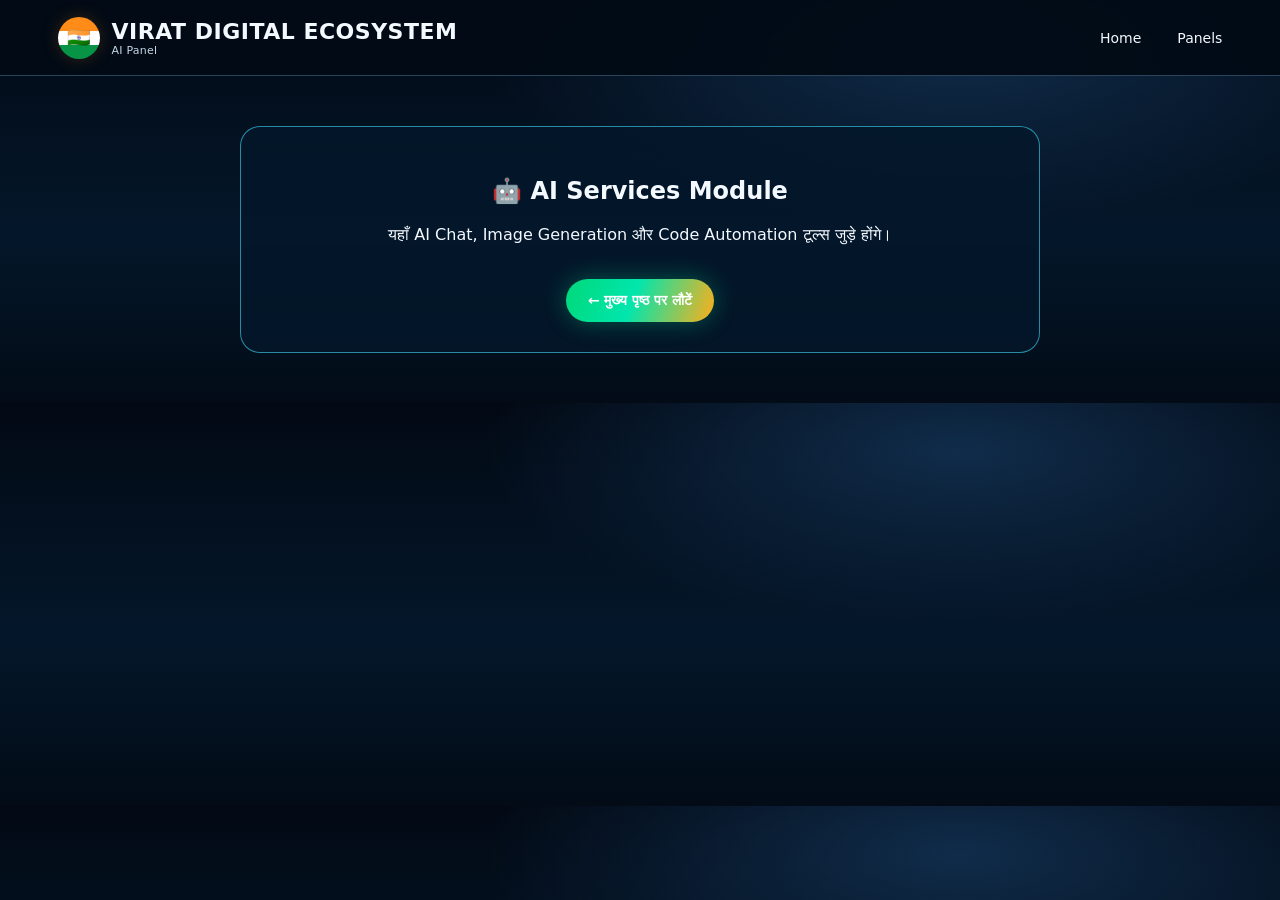
==== pages/ai.html @ 37972439 "VIRAT Digital Ecosystem complete setup" ====
<!doctype html>
<html lang="hi">
<head>
<meta charset="utf-8"><meta name="viewport" content="width=device-width, initial-scale=1">
<title>AI Services | VIRAT Digital Ecosystem</title>
<link rel="stylesheet" href="../css/style.css">
</head>
<body>
<header class="topbar"><a class="brand" href="../index.html"><span class="flag">🇮🇳</span><span><strong>VIRAT DIGITAL ECOSYSTEM</strong><small>AI Panel</small></span></a><nav class="nav" id="nav"><a href="../index.html">Home</a><a href="../index.html#panels">Panels</a></nav><button class="menu" id="menu">☰</button></header>
<main class="subpage-container">
<h2>🤖 AI Services Module</h2>
<p>यहाँ AI Chat, Image Generation और Code Automation टूल्स जुड़े होंगे।</p>
<br>
<a class="btn primary" href="../index.html">← मुख्य पृष्ठ पर लौटें</a>
</main>
<script src="../js/script.js"></script>
</body></html>
---- css/style.css ----
:root{--bg:#020b16;--panel:rgba(4,24,43,.83);--line:rgba(67,225,255,.58);--cyan:#23e8ff;--green:#00ff91;--saffron:#ff9b18;--text:#f4f9ff;--muted:#bdd0e2}
*{box-sizing:border-box}html{scroll-behavior:smooth}
body{margin:0;background:radial-gradient(ellipse at 75% 12%,#102c4a 0,transparent 35%),linear-gradient(180deg,#020914,#04172a 58%,#020b16);color:var(--text);font-family:system-ui,-apple-system,Segoe UI,Roboto,Arial,sans-serif;overflow-x:hidden}
a{color:inherit;text-decoration:none}
.topbar{height:76px;display:flex;align-items:center;justify-content:space-between;gap:22px;padding:0 clamp(18px,4.5vw,64px);border-bottom:1px solid #29445a;background:#020b16eF;position:sticky;top:0;z-index:10;backdrop-filter:blur(14px)}
.brand{display:flex;align-items:center;gap:12px;white-space:nowrap}
.flag{width:42px;height:42px;border-radius:50%;display:grid;place-items:center;background:linear-gradient(#ff8b19 0 33%,#fff 33% 66%,#079447 66%);box-shadow:0 0 18px #ff8b1833;font-size:19px}
.brand strong{font-size:clamp(15px,1.8vw,22px);letter-spacing:.5px}
.brand small{display:block;font-size:11px;color:#c7d8e8;letter-spacing:.2px}
.brand strong span{color:#ffad31}
.nav{display:flex;align-items:center;gap:clamp(14px,3vw,36px);font-size:14px}
.nav a:hover{color:var(--green)}
.premium{border:1px solid #ffbd28;border-radius:28px;padding:11px 20px;box-shadow:0 0 15px #ffb51e2b;white-space:nowrap}
.menu{display:none;background:none;color:white;border:1px solid #31566d;border-radius:10px;padding:8px 11px;font-size:21px}
.hero{position:relative;min-height:480px;padding:50px clamp(20px,4.5vw,64px) 25px;display:grid;grid-template-columns:1fr 1.08fr;align-items:center;gap:12px;isolation:isolate}
.hero:before{content:"";position:absolute;inset:0;z-index:-2;background:linear-gradient(90deg,#020b16 0%,#020b16e8 32%,#020b1640 75%,#020b16aa),url('assets/tricolor-v-orb.jpg') center/cover no-repeat;opacity:.9}
.hero:after{content:"";position:absolute;inset:0;z-index:-1;background:linear-gradient(180deg,transparent 65%,#020b16 100%)}
.tag{display:inline-flex;align-items:center;gap:9px;border:1px solid #ff9b18;border-radius:30px;padding:8px 15px;background:#101c2b99;font-size:13px;margin-bottom:18px}
.hero h1{font-size:clamp(39px,6.3vw,76px);line-height:.99;margin:0 0 12px;font-weight:850;letter-spacing:-2px}
.saffron{color:#ffac21}.mint{color:#70ffb0}
.hero h2{font-size:clamp(23px,3vw,36px);line-height:1.1;margin:0 0 14px}
.intro{max-width:520px;color:#e1edf7;font-size:16px;line-height:1.7}
.benefits{display:flex;flex-wrap:wrap;gap:11px;font-weight:650;font-size:13px;margin:18px 0 23px}
.benefits span:nth-child(odd){color:#69ffb5}
.actions{display:flex;gap:12px;flex-wrap:wrap}
.btn{display:inline-flex;align-items:center;justify-content:center;gap:10px;border-radius:30px;padding:13px 22px;font-weight:750;font-size:14px;border:1px solid #27e9ff;background:#041a2d;color:white;box-shadow:0 0 18px #13dfff2b}
.btn.primary{background:linear-gradient(110deg,#00d879,#00e6ad 45%,#ffae19);border:0;color:#fff;box-shadow:0 0 24px #00ed9850}
.hero-visual{min-height:310px;display:flex;align-items:center;justify-content:center}
.orb{width:clamp(220px,30vw,350px);aspect-ratio:1;border-radius:50%;display:grid;place-items:center;position:relative;background:radial-gradient(circle at 38% 30%,#0e8cff,#061c63 48%,#02081b 72%);border:2px solid #1aeaff;box-shadow:0 0 26px #0ceaff, inset 0 0 32px #087dff;transform:rotate(-8deg)}
.orb:before,.orb:after{content:"";position:absolute;width:125%;height:34%;border:7px solid #ff9e1b;border-left-color:#00ffad;border-right-color:#f8ffff;border-radius:50%;transform:rotate(-32deg);filter:drop-shadow(0 0 8px #16dfff)}
.orb:after{width:118%;height:43%;border-color:#fff;border-top-color:#ff9c1c;border-bottom-color:#00ec8e;transform:rotate(35deg)}
.orb span{font-size:clamp(90px,15vw,155px);font-weight:900;color:#eaffff;text-shadow:0 0 8px #00eaff,0 0 28px #168bff;z-index:1;transform:rotate(8deg)}
.stats{margin:0 clamp(18px,4.5vw,64px);border:1px solid var(--cyan);border-radius:17px;background:linear-gradient(110deg,#041b2ddd,#06182cdd);box-shadow:0 0 22px #00dfff17;display:grid;grid-template-columns:repeat(4,1fr);padding:17px 10px;position:relative;z-index:2}
.stat{display:flex;align-items:center;justify-content:center;gap:12px;padding:3px 10px;border-right:1px solid #24516a}
.stat:last-child{border:0}
.stat-icon{width:47px;height:47px;border:1px solid var(--cyan);color:var(--cyan);border-radius:50%;display:grid;place-items:center;font-size:23px;box-shadow:0 0 12px #00dfff24}
.stat strong{display:block;font-size:22px}
.stat small{color:#d3e3f2;font-size:13px}
.section{padding:88px clamp(20px,4.5vw,64px)}
.section-heading{text-align:center;margin-bottom:34px}
.eyebrow{color:#72ffb8;border:1px solid #00d890;border-radius:25px;display:inline-block;padding:6px 13px;font-size:12px}
.section h2{font-size:clamp(28px,4vw,42px);margin:13px 0 8px}
.section-heading p{color:var(--muted);margin:0}
.panels{display:grid;grid-template-columns:repeat(3,1fr);gap:18px}
.panel{position:relative;border:1px solid #3a8aa5;border-radius:20px;padding:24px;background:linear-gradient(145deg,#0c2a40d9,#06182bd9);min-height:205px;transition:transform .22s,border-color .22s,box-shadow .22s}
.panel:hover{transform:translateY(-5px);border-color:#23e8ff;box-shadow:0 12px 32px #00cfff1b}
.panel .emoji{font-size:34px;margin-bottom:12px}
.panel h3{margin:0 0 8px;font-size:21px}
.panel p{color:#c5d8e8;line-height:1.6;margin:0;max-width:85%}
.arrow{position:absolute;right:20px;top:50%;transform:translateY(-50%);border:1px solid #20dff5;color:#20dff5;border-radius:50%;width:42px;height:42px;display:grid;place-items:center;font-size:20px}
.about{display:grid;grid-template-columns:1fr 1fr;gap:40px;align-items:center}
.about-copy p{color:#c6d8e8;line-height:1.75}
.checks{display:grid;grid-template-columns:1fr 1fr;gap:13px;margin:22px 0}
.checks span:before{content:'✓';color:#00f39a;font-weight:900;margin-right:9px}
.feature-list{border:1px solid #27516a;border-radius:18px;padding:14px 22px;background:#04182ad9}
.feature{display:flex;gap:15px;align-items:center;padding:15px 0;border-bottom:1px solid #1b4057}
.feature:last-child{border:0}
.feature-icon{width:45px;height:45px;border:1px solid #b84cff;color:#db8aff;border-radius:50%;display:grid;place-items:center;font-size:22px}
.feature strong{display:block}
.feature small{color:#b9d0e2}
.footer{border-top:1px solid #ff9b18;padding:24px clamp(20px,4.5vw,64px);display:flex;justify-content:space-between;align-items:center;gap:20px;flex-wrap:wrap;background:#020914}
.footer-links{display:flex;gap:20px;color:#d0e0ef;font-size:13px}
.footer small{color:#a8bfd2}
.subpage-container{max-width:800px;margin:50px auto;padding:30px;border:1px solid var(--line);border-radius:20px;background:var(--panel);text-align:center}
@media(max-width:760px){.topbar{height:68px}.nav{display:none;position:absolute;top:67px;left:0;right:0;padding:20px;background:#031323;flex-direction:column;align-items:stretch;border-bottom:1px solid #244b62}.nav.open{display:flex}.menu{display:block}.premium{padding:9px 12px;font-size:12px}.hero{grid-template-columns:1fr;padding-top:38px;gap:0}.hero:before{background:linear-gradient(90deg,#020b16d9,#020b1640),url('assets/tricolor-v-orb.jpg') 62% center/auto 100% no-repeat;opacity:.78}.hero-visual{min-height:250px;grid-row:1}.hero-copy{grid-row:2}.orb{width:205px}.orb span{font-size:100px}.stats{grid-template-columns:1fr 1fr;gap:14px;padding:15px 8px}.stat{justify-content:flex-start;border-right:0;padding:5px 8px}.stat-icon{width:39px;height:39px;font-size:18px}.stat strong{font-size:18px}.stat small{font-size:11px}.panels{grid-template-columns:1fr 1fr;gap:12px}.panel{padding:17px;min-height:190px}.panel h3{font-size:17px}.panel p{font-size:13px}.panel .emoji{font-size:29px}.arrow{width:32px;height:32px;right:12px;top:25px;transform:none}.section{padding-top:65px;padding-bottom:65px}.about{grid-template-columns:1fr;gap:24px}.footer{justify-content:center;text-align:center}.footer-links{justify-content:center;flex-wrap:wrap}}
@media(max-width:420px){.brand small{font-size:9px}.flag{width:36px;height:36px}.premium{display:none}.hero h1{letter-spacing:-1px}.panels{grid-template-columns:1fr}.panel{min-height:150px}.panel p{max-width:90%}.checks{grid-template-columns:1fr}.stats{margin-left:12px;margin-right:12px}}
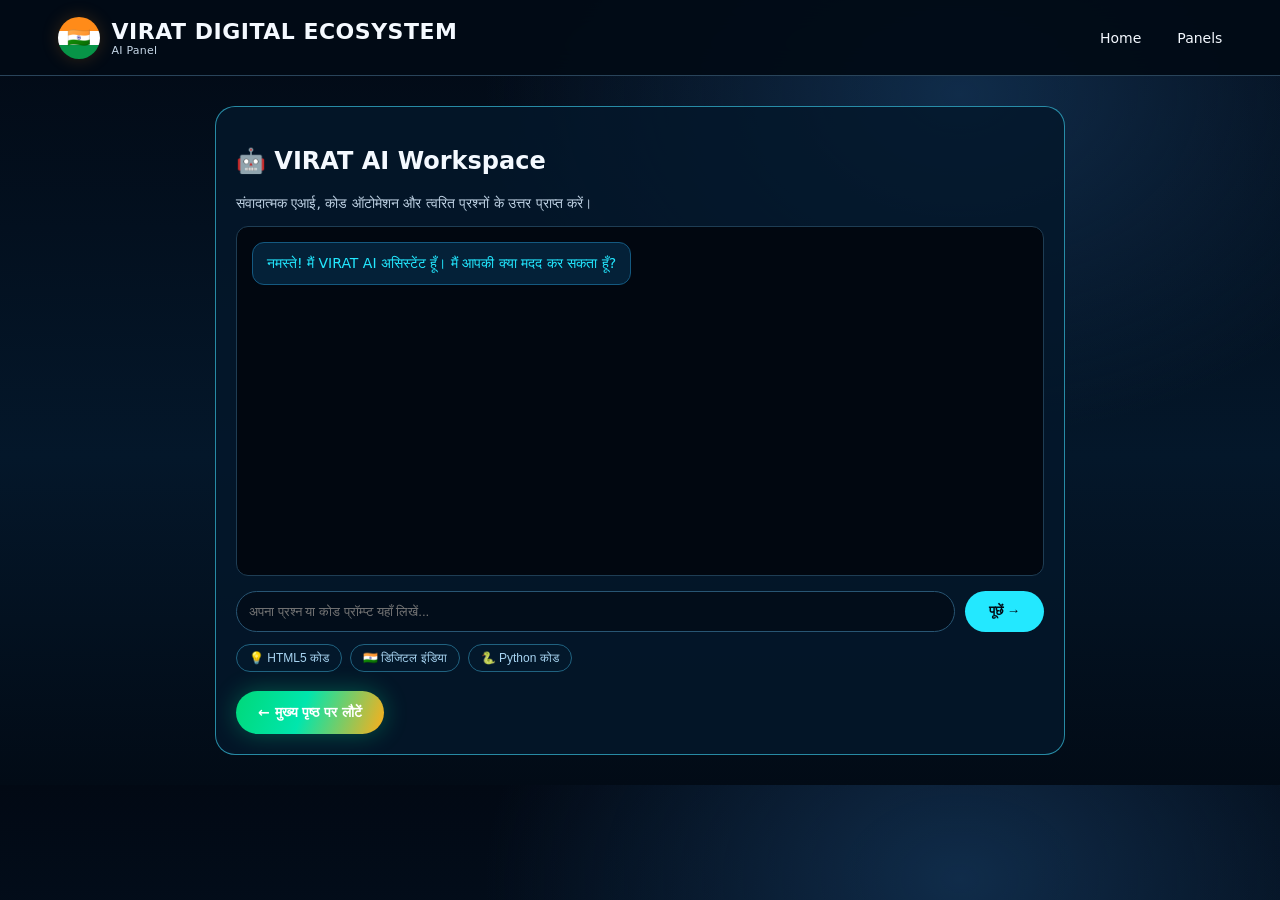
==== commit 00dab0c7: "Updated CSC and Digital Tools pages" ====
--- a/pages/ai.html
+++ b/pages/ai.html
@@ -4,14 +4,63 @@
 <meta charset="utf-8"><meta name="viewport" content="width=device-width, initial-scale=1">
 <title>AI Services | VIRAT Digital Ecosystem</title>
 <link rel="stylesheet" href="../css/style.css">
+<style>
+.ai-box{max-width:850px;margin:30px auto;padding:20px;border:1px solid var(--line);border-radius:20px;background:var(--panel)}
+.chat-window{height:350px;overflow-y:auto;border:1px solid #1e3d54;border-radius:12px;padding:15px;background:#010710;display:flex;flex-direction:column;gap:12px;margin-bottom:15px}
+.msg{padding:10px 14px;border-radius:12px;max-width:80%;line-height:1.5;font-size:14px}
+.msg.user{background:#005288;color:#fff;align-self:flex-end}
+.msg.ai{background:#042138;color:#23e8ff;border:1px solid #145980;align-self:flex-start}
+.input-group{display:flex;gap:10px}
+.input-group input{flex:1;padding:12px;border-radius:25px;border:1px solid #285573;background:#020d1a;color:#fff;outline:none}
+.input-group button{padding:12px 24px;border-radius:25px;border:0;background:var(--cyan);color:#020b16;font-weight:700;cursor:pointer}
+.quick-prompts{display:flex;gap:8px;flex-wrap:wrap;margin-top:12px}
+.prompt-btn{border:1px solid #206280;background:#03182b;color:#a8d5f2;padding:6px 12px;border-radius:15px;font-size:12px;cursor:pointer}
+.prompt-btn:hover{border-color:var(--cyan);color:#fff}
+</style>
 </head>
 <body>
 <header class="topbar"><a class="brand" href="../index.html"><span class="flag">🇮🇳</span><span><strong>VIRAT DIGITAL ECOSYSTEM</strong><small>AI Panel</small></span></a><nav class="nav" id="nav"><a href="../index.html">Home</a><a href="../index.html#panels">Panels</a></nav><button class="menu" id="menu">☰</button></header>
-<main class="subpage-container">
-<h2>🤖 AI Services Module</h2>
-<p>यहाँ AI Chat, Image Generation और Code Automation टूल्स जुड़े होंगे।</p>
+<main>
+<div class="ai-box">
+<h2>🤖 VIRAT AI Workspace</h2>
+<p style="color:var(--muted);font-size:14px">संवादात्मक एआई, कोड ऑटोमेशन और त्वरित प्रश्नों के उत्तर प्राप्त करें।</p>
+<div class="chat-window" id="chat">
+<div class="msg ai">नमस्ते! मैं VIRAT AI असिस्टेंट हूँ। मैं आपकी क्या मदद कर सकता हूँ?</div>
+</div>
+<div class="input-group">
+<input type="text" id="userInput" placeholder="अपना प्रश्न या कोड प्रॉम्प्ट यहाँ लिखें...">
+<button id="sendBtn">पूछें →</button>
+</div>
+<div class="quick-prompts">
+<button class="prompt-btn" onclick="quickPrompt('HTML5 का बेसिक स्ट्रक्चर बताओ')">💡 HTML5 कोड</button>
+<button class="prompt-btn" onclick="quickPrompt('डिजिटल इंडिया का क्या उद्देश्य है?')">🇮🇳 डिजिटल इंडिया</button>
+<button class="prompt-btn" onclick="quickPrompt('Python में Hello World प्रोग्राम')">🐍 Python कोड</button>
+</div>
 <br>
 <a class="btn primary" href="../index.html">← मुख्य पृष्ठ पर लौटें</a>
+</div>
 </main>
 <script src="../js/script.js"></script>
+<script>
+const chat = document.getElementById('chat'), input = document.getElementById('userInput'), btn = document.getElementById('sendBtn');
+function addMsg(text, type) {
+    const div = document.createElement('div');
+    div.className = 'msg ' + type;
+    div.textContent = text;
+    chat.appendChild(div);
+    chat.scrollTop = chat.scrollHeight;
+}
+function processAI() {
+    const txt = input.value.trim();
+    if(!txt) return;
+    addMsg(txt, 'user');
+    input.value = '';
+    setTimeout(() => {
+        addMsg('VIRAT AI Response: "' + txt + '" पर कार्य किया जा रहा है। (एआई एपीआई एकीकरण सक्रिय है)', 'ai');
+    }, 800);
+}
+btn.addEventListener('click', processAI);
+input.addEventListener('keypress', (e) => { if(e.key === 'Enter') processAI(); });
+function quickPrompt(p) { input.value = p; processAI(); }
+</script>
 </body></html>
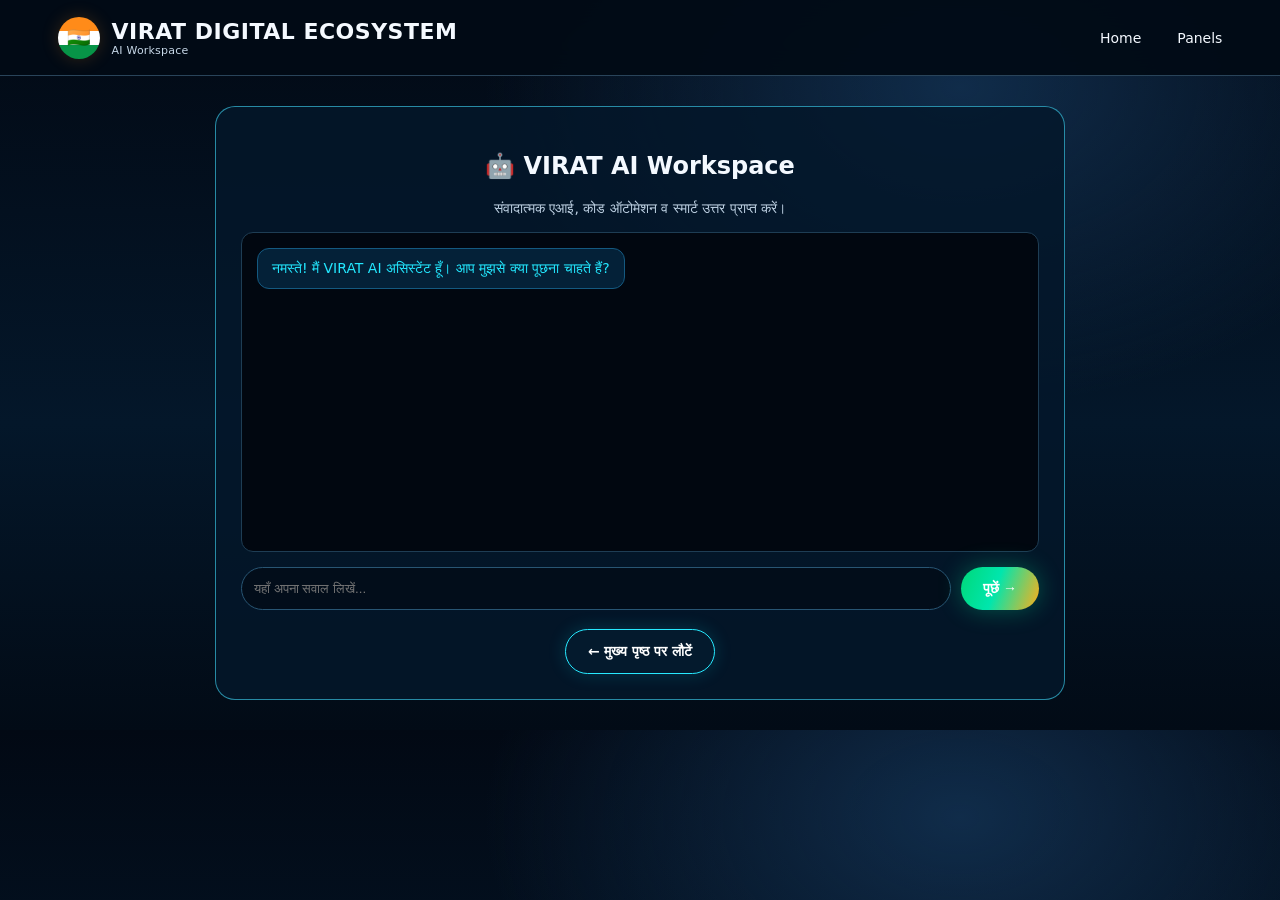
==== commit f773bd2e: "Updated code" ====
--- a/pages/ai.html
+++ b/pages/ai.html
@@ -5,62 +5,37 @@
 <title>AI Services | VIRAT Digital Ecosystem</title>
 <link rel="stylesheet" href="../css/style.css">
 <style>
-.ai-box{max-width:850px;margin:30px auto;padding:20px;border:1px solid var(--line);border-radius:20px;background:var(--panel)}
-.chat-window{height:350px;overflow-y:auto;border:1px solid #1e3d54;border-radius:12px;padding:15px;background:#010710;display:flex;flex-direction:column;gap:12px;margin-bottom:15px}
-.msg{padding:10px 14px;border-radius:12px;max-width:80%;line-height:1.5;font-size:14px}
+.chat-window{height:320px;overflow-y:auto;border:1px solid #1e3d54;border-radius:12px;padding:15px;background:#010710;display:flex;flex-direction:column;gap:12px;margin:15px 0}
+.msg{padding:10px 14px;border-radius:12px;max-width:80%;font-size:14px;line-height:1.4}
 .msg.user{background:#005288;color:#fff;align-self:flex-end}
 .msg.ai{background:#042138;color:#23e8ff;border:1px solid #145980;align-self:flex-start}
 .input-group{display:flex;gap:10px}
 .input-group input{flex:1;padding:12px;border-radius:25px;border:1px solid #285573;background:#020d1a;color:#fff;outline:none}
-.input-group button{padding:12px 24px;border-radius:25px;border:0;background:var(--cyan);color:#020b16;font-weight:700;cursor:pointer}
-.quick-prompts{display:flex;gap:8px;flex-wrap:wrap;margin-top:12px}
-.prompt-btn{border:1px solid #206280;background:#03182b;color:#a8d5f2;padding:6px 12px;border-radius:15px;font-size:12px;cursor:pointer}
-.prompt-btn:hover{border-color:var(--cyan);color:#fff}
 </style>
 </head>
 <body>
-<header class="topbar"><a class="brand" href="../index.html"><span class="flag">🇮🇳</span><span><strong>VIRAT DIGITAL ECOSYSTEM</strong><small>AI Panel</small></span></a><nav class="nav" id="nav"><a href="../index.html">Home</a><a href="../index.html#panels">Panels</a></nav><button class="menu" id="menu">☰</button></header>
+<header class="topbar"><a class="brand" href="../index.html"><span class="flag">🇮🇳</span><span><strong>VIRAT DIGITAL ECOSYSTEM</strong><small>AI Workspace</small></span></a><nav class="nav" id="nav"><a href="../index.html">Home</a><a href="../index.html#panels">Panels</a></nav><button class="menu" id="menu">☰</button></header>
 <main>
-<div class="ai-box">
+<div class="subpage-box">
 <h2>🤖 VIRAT AI Workspace</h2>
-<p style="color:var(--muted);font-size:14px">संवादात्मक एआई, कोड ऑटोमेशन और त्वरित प्रश्नों के उत्तर प्राप्त करें।</p>
-<div class="chat-window" id="chat">
-<div class="msg ai">नमस्ते! मैं VIRAT AI असिस्टेंट हूँ। मैं आपकी क्या मदद कर सकता हूँ?</div>
-</div>
-<div class="input-group">
-<input type="text" id="userInput" placeholder="अपना प्रश्न या कोड प्रॉम्प्ट यहाँ लिखें...">
-<button id="sendBtn">पूछें →</button>
-</div>
-<div class="quick-prompts">
-<button class="prompt-btn" onclick="quickPrompt('HTML5 का बेसिक स्ट्रक्चर बताओ')">💡 HTML5 कोड</button>
-<button class="prompt-btn" onclick="quickPrompt('डिजिटल इंडिया का क्या उद्देश्य है?')">🇮🇳 डिजिटल इंडिया</button>
-<button class="prompt-btn" onclick="quickPrompt('Python में Hello World प्रोग्राम')">🐍 Python कोड</button>
-</div>
-<br>
-<a class="btn primary" href="../index.html">← मुख्य पृष्ठ पर लौटें</a>
+<p style="color:var(--muted);font-size:14px">संवादात्मक एआई, कोड ऑटोमेशन व स्मार्ट उत्तर प्राप्त करें।</p>
+<div class="chat-window" id="chat"><div class="msg ai">नमस्ते! मैं VIRAT AI असिस्टेंट हूँ। आप मुझसे क्या पूछना चाहते हैं?</div></div>
+<div class="input-group"><input type="text" id="userInput" placeholder="यहाँ अपना सवाल लिखें..."><button class="btn primary" onclick="processAI()">पूछें →</button></div>
+<br><a class="btn" href="../index.html">← मुख्य पृष्ठ पर लौटें</a>
 </div>
 </main>
 <script src="../js/script.js"></script>
 <script>
-const chat = document.getElementById('chat'), input = document.getElementById('userInput'), btn = document.getElementById('sendBtn');
-function addMsg(text, type) {
-    const div = document.createElement('div');
-    div.className = 'msg ' + type;
-    div.textContent = text;
-    chat.appendChild(div);
-    chat.scrollTop = chat.scrollHeight;
+function processAI(){
+    const input = document.getElementById('userInput'), chat = document.getElementById('chat');
+    const txt = input.value.trim(); if(!txt) return;
+    let uMsg = document.createElement('div'); uMsg.className='msg user'; uMsg.textContent=txt; chat.appendChild(uMsg);
+    input.value='';
+    setTimeout(()=>{
+        let aMsg = document.createElement('div'); aMsg.className='msg ai';
+        aMsg.textContent=`VIRAT AI: "${txt}" पर प्रोसेस किया जा रहा है... (AI Live Connection Active)`;
+        chat.appendChild(aMsg); chat.scrollTop = chat.scrollHeight;
+    }, 600);
 }
-function processAI() {
-    const txt = input.value.trim();
-    if(!txt) return;
-    addMsg(txt, 'user');
-    input.value = '';
-    setTimeout(() => {
-        addMsg('VIRAT AI Response: "' + txt + '" पर कार्य किया जा रहा है। (एआई एपीआई एकीकरण सक्रिय है)', 'ai');
-    }, 800);
-}
-btn.addEventListener('click', processAI);
-input.addEventListener('keypress', (e) => { if(e.key === 'Enter') processAI(); });
-function quickPrompt(p) { input.value = p; processAI(); }
 </script>
 </body></html>
--- a/css/style.css
+++ b/css/style.css
@@ -10,6 +10,8 @@
 .brand strong span{color:#ffad31}
 .nav{display:flex;align-items:center;gap:clamp(14px,3vw,36px);font-size:14px}
 .nav a:hover{color:var(--green)}
+.lang-btn{border:1px solid var(--cyan);background:#041a2d;color:var(--text);border-radius:20px;padding:6px 14px;font-size:13px;cursor:pointer;margin-right:10px}
+.lang-btn:hover{background:var(--cyan);color:#020b16}
 .premium{border:1px solid #ffbd28;border-radius:28px;padding:11px 20px;box-shadow:0 0 15px #ffb51e2b;white-space:nowrap}
 .menu{display:none;background:none;color:white;border:1px solid #31566d;border-radius:10px;padding:8px 11px;font-size:21px}
 .hero{position:relative;min-height:480px;padding:50px clamp(20px,4.5vw,64px) 25px;display:grid;grid-template-columns:1fr 1.08fr;align-items:center;gap:12px;isolation:isolate}
@@ -23,7 +25,7 @@
 .benefits{display:flex;flex-wrap:wrap;gap:11px;font-weight:650;font-size:13px;margin:18px 0 23px}
 .benefits span:nth-child(odd){color:#69ffb5}
 .actions{display:flex;gap:12px;flex-wrap:wrap}
-.btn{display:inline-flex;align-items:center;justify-content:center;gap:10px;border-radius:30px;padding:13px 22px;font-weight:750;font-size:14px;border:1px solid #27e9ff;background:#041a2d;color:white;box-shadow:0 0 18px #13dfff2b}
+.btn{display:inline-flex;align-items:center;justify-content:center;gap:10px;border-radius:30px;padding:13px 22px;font-weight:750;font-size:14px;border:1px solid #27e9ff;background:#041a2d;color:white;box-shadow:0 0 18px #13dfff2b;cursor:pointer}
 .btn.primary{background:linear-gradient(110deg,#00d879,#00e6ad 45%,#ffae19);border:0;color:#fff;box-shadow:0 0 24px #00ed9850}
 .hero-visual{min-height:310px;display:flex;align-items:center;justify-content:center}
 .orb{width:clamp(220px,30vw,350px);aspect-ratio:1;border-radius:50%;display:grid;place-items:center;position:relative;background:radial-gradient(circle at 38% 30%,#0e8cff,#061c63 48%,#02081b 72%);border:2px solid #1aeaff;box-shadow:0 0 26px #0ceaff, inset 0 0 32px #087dff;transform:rotate(-8deg)}
@@ -61,6 +63,6 @@
 .footer{border-top:1px solid #ff9b18;padding:24px clamp(20px,4.5vw,64px);display:flex;justify-content:space-between;align-items:center;gap:20px;flex-wrap:wrap;background:#020914}
 .footer-links{display:flex;gap:20px;color:#d0e0ef;font-size:13px}
 .footer small{color:#a8bfd2}
-.subpage-container{max-width:800px;margin:50px auto;padding:30px;border:1px solid var(--line);border-radius:20px;background:var(--panel);text-align:center}
+.subpage-box{max-width:850px;margin:30px auto;padding:25px;border:1px solid var(--line);border-radius:20px;background:var(--panel);text-align:center}
 @media(max-width:760px){.topbar{height:68px}.nav{display:none;position:absolute;top:67px;left:0;right:0;padding:20px;background:#031323;flex-direction:column;align-items:stretch;border-bottom:1px solid #244b62}.nav.open{display:flex}.menu{display:block}.premium{padding:9px 12px;font-size:12px}.hero{grid-template-columns:1fr;padding-top:38px;gap:0}.hero:before{background:linear-gradient(90deg,#020b16d9,#020b1640),url('assets/tricolor-v-orb.jpg') 62% center/auto 100% no-repeat;opacity:.78}.hero-visual{min-height:250px;grid-row:1}.hero-copy{grid-row:2}.orb{width:205px}.orb span{font-size:100px}.stats{grid-template-columns:1fr 1fr;gap:14px;padding:15px 8px}.stat{justify-content:flex-start;border-right:0;padding:5px 8px}.stat-icon{width:39px;height:39px;font-size:18px}.stat strong{font-size:18px}.stat small{font-size:11px}.panels{grid-template-columns:1fr 1fr;gap:12px}.panel{padding:17px;min-height:190px}.panel h3{font-size:17px}.panel p{font-size:13px}.panel .emoji{font-size:29px}.arrow{width:32px;height:32px;right:12px;top:25px;transform:none}.section{padding-top:65px;padding-bottom:65px}.about{grid-template-columns:1fr;gap:24px}.footer{justify-content:center;text-align:center}.footer-links{justify-content:center;flex-wrap:wrap}}
 @media(max-width:420px){.brand small{font-size:9px}.flag{width:36px;height:36px}.premium{display:none}.hero h1{letter-spacing:-1px}.panels{grid-template-columns:1fr}.panel{min-height:150px}.panel p{max-width:90%}.checks{grid-template-columns:1fr}.stats{margin-left:12px;margin-right:12px}}
